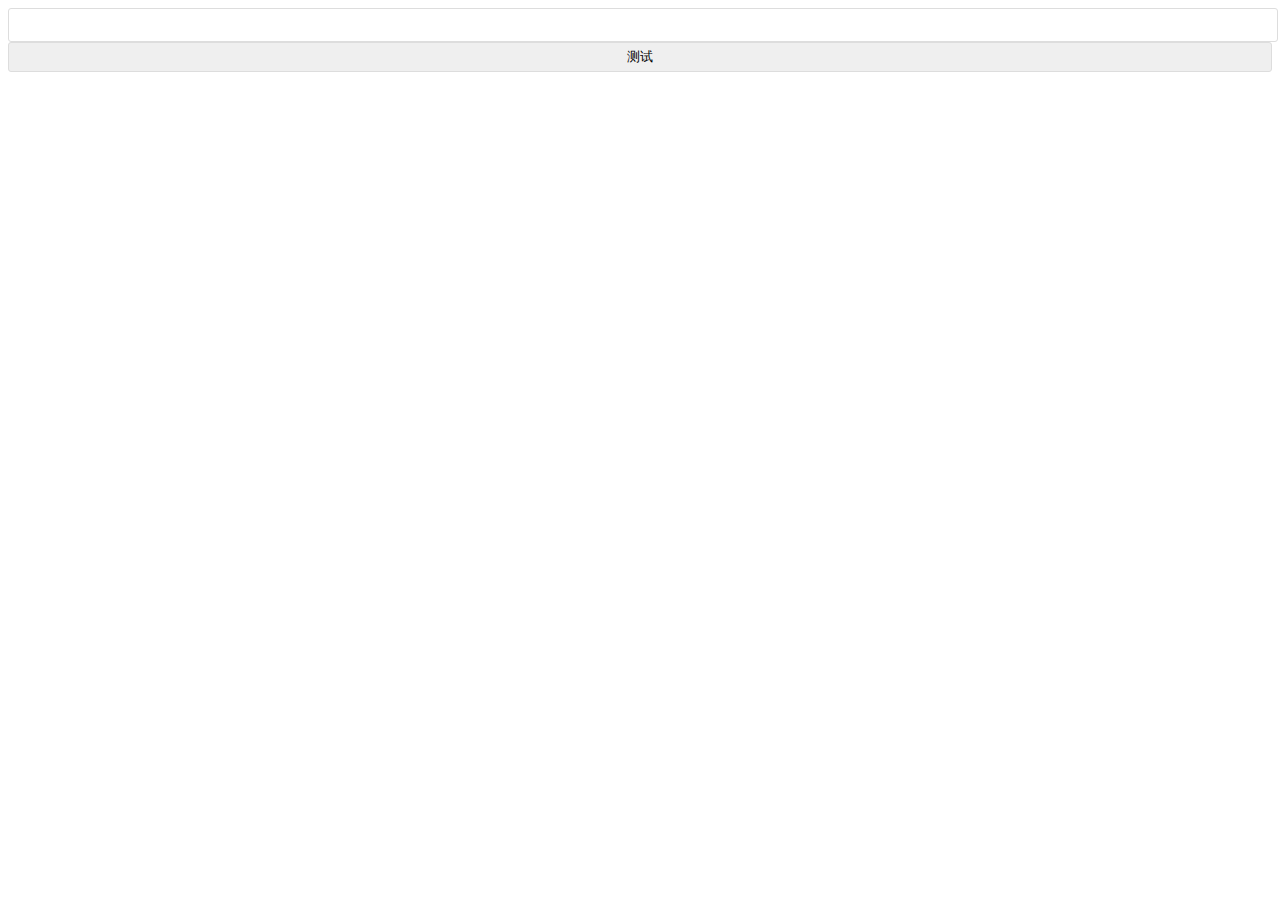
==== Common/WebContent/listview.html @ 2b816df0 "Create listview.html" ====
<!DOCTYPE html>
<html>
<head>
<meta charset="UTF-8">
	<title></title>
	<meta name="viewport" content="width=device-width, initial-scale=1">
	<script type="text/javascript" src="../editor-app/libs/jquery_1.11.0/jquery.min.js"></script>
	
    <link rel="stylesheet" href="../editor-app/awesome/css/font-awesome.css">
	<style type="text/css">
		input{
			width:100%;
			height:30px;
			border:1px solid #ddd;
			border-radius:3px;
		}
		.listview{
			padding: 10px;
		}
		.listview .icon{
			padding: 5px;
		}
		.listview .icon-right{
			float:right;
			line-height: 40px;
		}
		.listview ul{
			list-style: none;
			margin: 0;
			padding: 0;
		}
		.listview ul li:first-child{
			border-top:1px solid #ddd;
			border-top-left-radius:5px;
			border-top-right-radius:5px;
		}
		.listview .icon-disable{
			color:#aaa;
		}
		.listview .icon-number{
			color:#aaa;
			font-family: "Verdana";
			margin-right:10px;
		}
		.listview ul li:last-child{
			border-bottom-left-radius:5px;
			border-bottom-right-radius:5px;
		}
		.listview ul li {
			line-height:40px;
			border:1px solid #ddd;
			border-top:none;
			padding:0px 10px;
		}
		.listview .current_node{
			background:-moz-linear-gradient( top,#bbb,#fff,#ddd);
			background:-webkit-linear-gradient(top,#eee,#fff,#efefef);
		}
	</style>
	<script type="text/javascript" src="listview.js"></script>
</head>
<body>
	<input id="input" type="text" class="">
	<input type="button" value="测试">
</body>
</html>
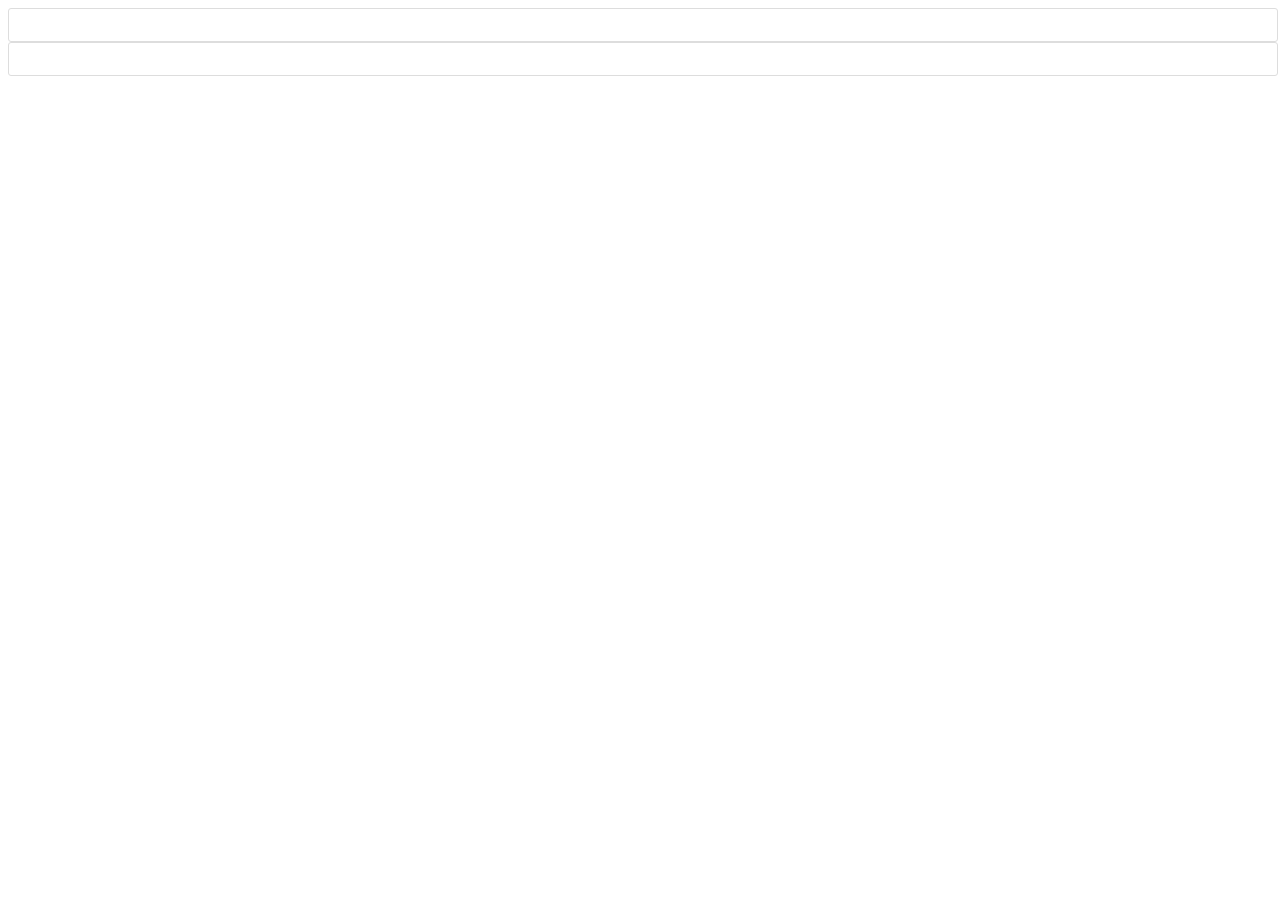
==== commit f18141a9: "Update listview.html" ====
--- a/Common/WebContent/listview.html
+++ b/Common/WebContent/listview.html
@@ -4,9 +4,9 @@
 <meta charset="UTF-8">
 	<title></title>
 	<meta name="viewport" content="width=device-width, initial-scale=1">
-	<script type="text/javascript" src="../editor-app/libs/jquery_1.11.0/jquery.min.js"></script>
+	<script type="text/javascript" src="../js/jquery.min.js"></script>
 	
-    <link rel="stylesheet" href="../editor-app/awesome/css/font-awesome.css">
+    <link rel="stylesheet" href="../css/css/font-awesome.css">
 	<style type="text/css">
 		input{
 			width:100%;
@@ -37,6 +37,9 @@
 		.listview .icon-disable{
 			color:#aaa;
 		}
+		.listview .icon-check-half{
+			color:#aaa;
+		}
 		.listview .icon-number{
 			color:#aaa;
 			font-family: "Verdana";
@@ -54,13 +57,89 @@
 		}
 		.listview .current_node{
 			background:-moz-linear-gradient( top,#bbb,#fff,#ddd);
-			background:-webkit-linear-gradient(top,#eee,#fff,#efefef);
+			background: -webkit-linear-gradient(top,rgba(238, 238, 238, 0.41),#FFF,rgba(239, 239, 239, 0.59));
+		}
+		.listview .btn-back{
+			color:#FFF;
+			background: #65C0F3;
+		    padding: 5px;
+		    border-radius: 5px;
+		}
+		.listview .btn-back:active{
+			background: #40BBFF;
+		}
+		.listview .btn-text{
+			padding-left:10px;
+		}
+		
+		.textbox{
+			border:1px solid #ddd;
+			display: inline-block;
+		}
+		.textbox .textfiled{
+			height:auto;
+			line-height:30px;
+			border:none;
+			width: 100px;
+		    display: inline-block;
+		}
+		.textbox .textboxbutten{
+			background: #09f;
+			line-height: 30px;
+			padding: 0px 10px;
+			display: inline-block;
+		}
+		.comboboxpanuel {
+			border:1px solid #ddd;
+			border-top: none;
+		}
+		.comboboxpanuel .item{
+			border-top:1px solid #ddd;
+			line-height:30px;
+		}
+		.comboboxpanuel .selected{
+			background:#09f;
+			color:#FFF;
 		}
 	</style>
-	<script type="text/javascript" src="listview.js"></script>
+	<script type="text/javascript" src="jquery.listview.js"></script>
+	<script type="text/javascript" src="jquery.textbox.js"></script>
+	<script type="text/javascript" src="jquery.combobox.js"></script>
 </head>
 <body>
 	<input id="input" type="text" class="">
-	<input type="button" value="测试">
+	<input id="textbox" type="text" class="">
+	<script type="text/javascript">
+	
+
+	$(function(){
+		$("#input").listview({
+			data:[{id:0,name:"1111",checkDisable:true,checked:true},{id:2,name:"2222",checked:true},
+			      {id:3,name:"3333",pid:2},{id:4,name:"4444",pid:2,checked:true},
+			      {id:5,name:"5555",pid:2,checked:true},
+			      {id:6,name:"6666",pid:3},{id:7,name:"7777",pid:3},
+			      {id:8,name:"8888",pid:4,checked:true},
+			      {id:9,name:"9999",pid:8},{id:10,name:"1010",pid:8},
+			      {id:12,name:"1011",pid:11}],
+			//url:"../user/getTree",
+			//view:{idKey:"id",nameKey:"name",pidKey:"pid"},
+			event:{
+				onCheck:function(data){
+				},
+				onClick:function(data){
+				}
+			},
+			onLoad:function(){
+			},
+			check:{
+				type:"checkbox",
+				radio:{type:"level"},
+				checkbox:{type:{Y:"",N:""}}
+			}
+		});
+		$("#input").listview("addChilds",[{id:"01",name:"xxx",pid:0},{id:"02",name:"xx2x",pid:0}],{id:0});
+		$("#input").listview("checkAllNodes",true,0);
+	});
+	</script>
 </body>
 </html>
